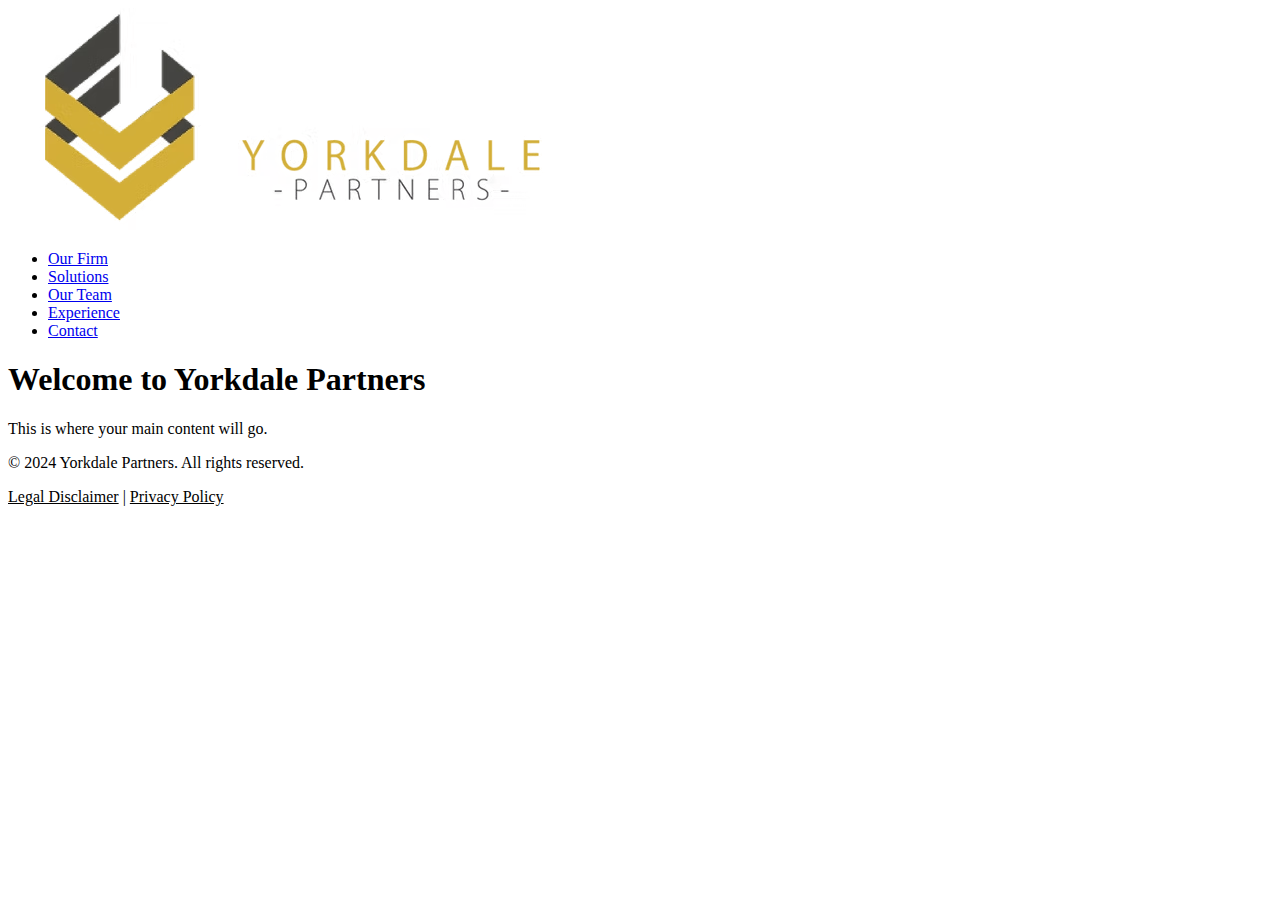
==== index.html @ 60aa14d4 "Update index.html" ====
<!DOCTYPE html>
<html lang="en">
<head>
  <meta charset="UTF-8">
  <meta name="viewport" content="width=device-width, initial-scale=1.0">
  <title>Yorkdale Partners</title>
  <link rel="stylesheet" href="styles.css"> <!-- Link to new CSS -->
</head>
<body>
  <!-- Top Navbar for Page Links -->
  <div class="navbar">
    <!-- Logo container with logo image and logo name -->
    <div class="logo-container">
      <img src="Images/Logo.avif" alt="Yorkdale Partners Logo" class="logo">
      <img src="Images/LogoName.avif" alt="Yorkdale Partners Name" class="logo-name">
    </div>
    <nav>
      <ul>
        <li><a href="index.html" class="active">Our Firm</a></li>
        <li><a href="solutions.html">Solutions</a></li>
        <li><a href="team.html">Our Team</a></li>
        <li><a href="experience.html">Experience</a></li>
        <li><a href="contact.html">Contact</a></li>
      </ul>
    </nav>
  </div>

  <!-- Main Content -->
  <div class="main-content">
    <h1>Welcome to Yorkdale Partners</h1>
    <p>This is where your main content will go.</p>
  </div>

  <!-- Footer Section -->
  <footer class="footer">
    <p>&copy; 2024 Yorkdale Partners. All rights reserved.</p>
    <p>
      <u>Legal Disclaimer</u> <span class="separator">|</span> <u>Privacy Policy</u>
    </p>
  </footer>
</body>
</html>
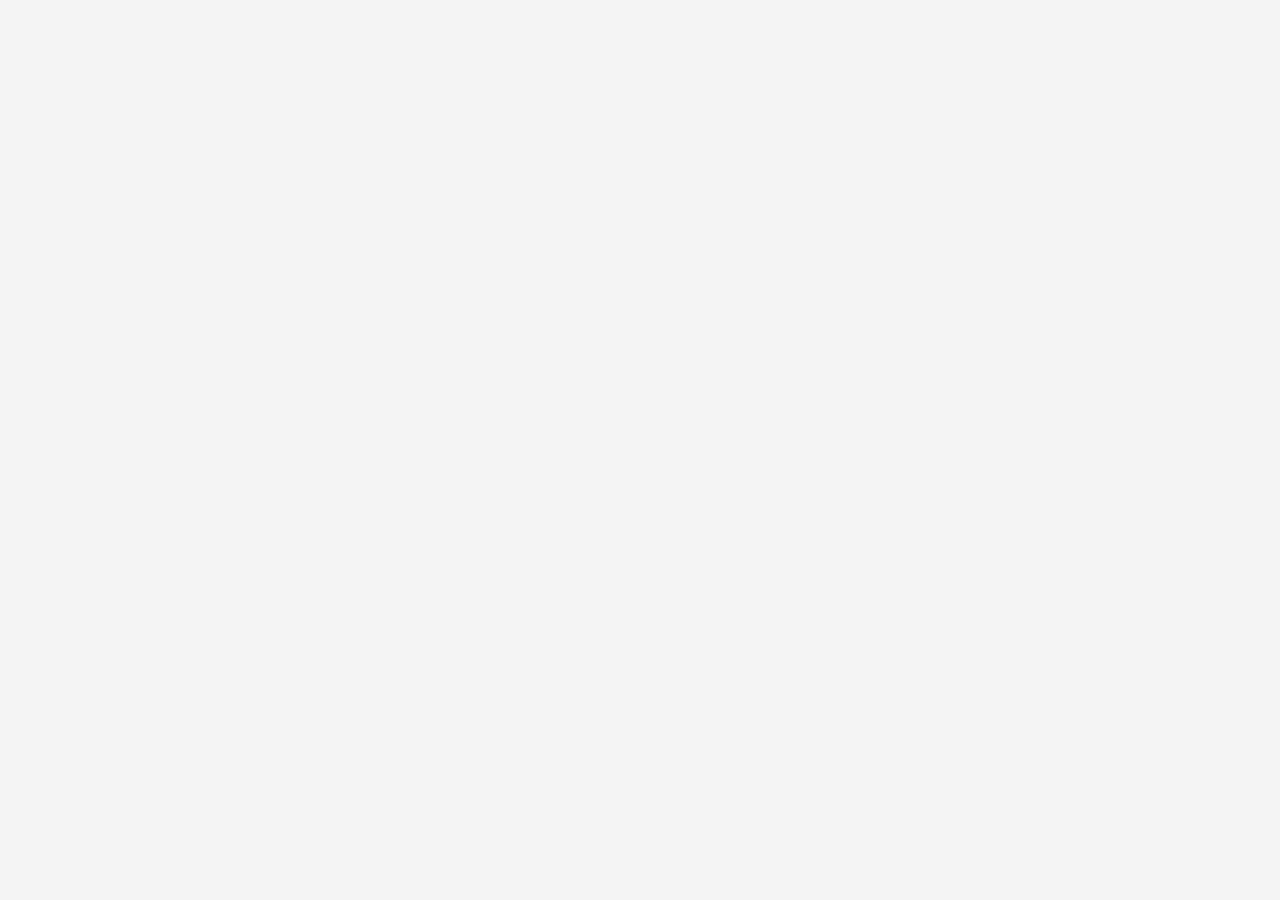
==== commit 9e44dba5: "Update index.html" ====
--- a/index.html
+++ b/index.html
@@ -4,39 +4,62 @@
   <meta charset="UTF-8">
   <meta name="viewport" content="width=device-width, initial-scale=1.0">
   <title>Yorkdale Partners</title>
-  <link rel="stylesheet" href="styles.css"> <!-- Link to new CSS -->
-</head>
-<body>
-  <!-- Top Navbar for Page Links -->
-  <div class="navbar">
-    <!-- Logo container with logo image and logo name -->
-    <div class="logo-container">
-      <img src="Images/Logo.avif" alt="Yorkdale Partners Logo" class="logo">
-      <img src="Images/LogoName.avif" alt="Yorkdale Partners Name" class="logo-name">
-    </div>
-    <nav>
-      <ul>
-        <li><a href="index.html" class="active">Our Firm</a></li>
-        <li><a href="solutions.html">Solutions</a></li>
-        <li><a href="team.html">Our Team</a></li>
-        <li><a href="experience.html">Experience</a></li>
-        <li><a href="contact.html">Contact</a></li>
-      </ul>
-    </nav>
-  </div>
+  <style>
+    /* Reset some default styles for consistency */
+    * {
+      margin: 0;
+      padding: 0;
+      box-sizing: border-box;
+    }
 
-  <!-- Main Content -->
-  <div class="main-content">
-    <h1>Welcome to Yorkdale Partners</h1>
-    <p>This is where your main content will go.</p>
-  </div>
+    /* Body styling */
+    body {
+      font-family: Arial, sans-serif;
+      background-color: #f4f4f4;
+      padding-top: 100px; /* Space for the larger fixed navbar */
+    }
 
-  <!-- Footer Section -->
-  <footer class="footer">
-    <p>&copy; 2024 Yorkdale Partners. All rights reserved.</p>
-    <p>
-      <u>Legal Disclaimer</u> <span class="separator">|</span> <u>Privacy Policy</u>
-    </p>
-  </footer>
-</body>
-</html>
+    /* Navbar Styling */
+    .navbar {
+      display: flex;
+      justify-content: space-between;
+      align-items: center;
+      background-color: #f8f8f8; /* Light grey for visibility */
+      padding: 20px 40px;
+      position: fixed;
+      top: 0;
+      left: 0;
+      width: 100%;
+      z-index: 1000;
+      box-shadow: 0 2px 4px rgba(0, 0, 0, 0.1);
+    }
+
+    .navbar .logo-container {
+      display: flex;
+      align-items: center;
+      gap: 10px; /* Space between logo and text */
+    }
+
+    /* Logo and Logo Text 2x */
+    .navbar .logo {
+      height: 80px; /* 2x the original size */
+      width: auto;
+    }
+
+    .navbar .logo-name {
+      height: 80px; /* Match logo size */
+      width: auto;
+    }
+
+    /* Navbar Links 1.5x Size */
+    .navbar nav ul {
+      list-style: none;
+      display: flex;
+      gap: 30px;
+    }
+
+    .navbar nav ul li a {
+      text-decoration: none;
+      color: #a2a2a2; /* Custom text color */
+      font-size: 24px; /* 1.5x original size */
+      f
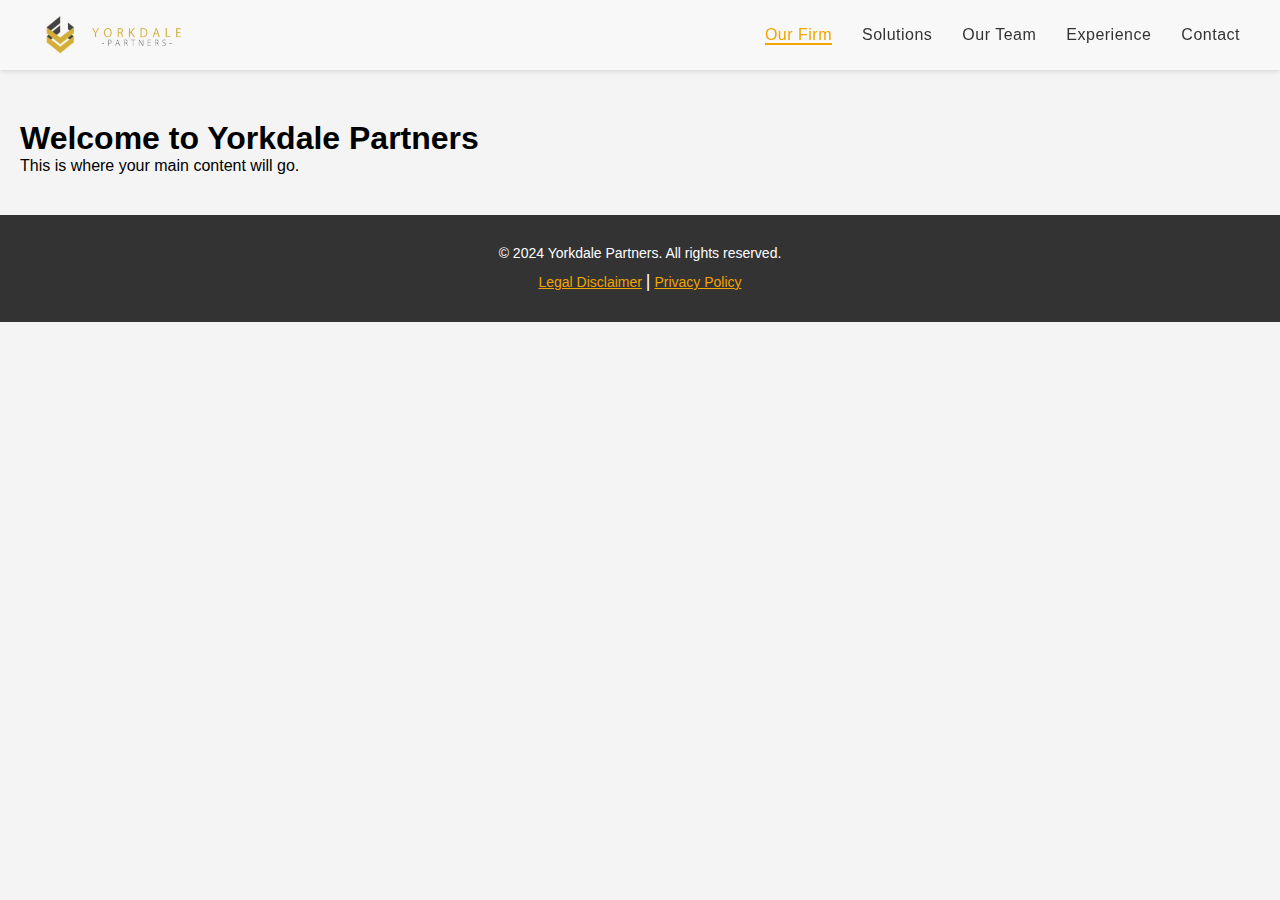
==== commit 5d7e29ea: "Update index.html" ====
--- a/index.html
+++ b/index.html
@@ -16,7 +16,7 @@
     body {
       font-family: Arial, sans-serif;
       background-color: #f4f4f4;
-      padding-top: 100px; /* Space for the larger fixed navbar */
+      padding-top: 70px; /* Space for the fixed navbar */
     }
 
     /* Navbar Styling */
@@ -24,34 +24,32 @@
       display: flex;
       justify-content: space-between;
       align-items: center;
-      background-color: #f8f8f8; /* Light grey for visibility */
-      padding: 20px 40px;
+      background-color: #f8f8f8; /* Light grey for better logo visibility */
+      padding: 15px 40px;
       position: fixed;
       top: 0;
       left: 0;
       width: 100%;
       z-index: 1000;
-      box-shadow: 0 2px 4px rgba(0, 0, 0, 0.1);
+      box-shadow: 0 2px 4px rgba(0, 0, 0, 0.1); /* Subtle shadow for depth */
     }
 
     .navbar .logo-container {
       display: flex;
       align-items: center;
-      gap: 10px; /* Space between logo and text */
+      gap: 10px; /* Space between logo image and logo name */
     }
 
-    /* Logo and Logo Text 2x */
     .navbar .logo {
-      height: 80px; /* 2x the original size */
+      height: 40px;
       width: auto;
     }
 
     .navbar .logo-name {
-      height: 80px; /* Match logo size */
+      height: 40px;
       width: auto;
     }
 
-    /* Navbar Links 1.5x Size */
     .navbar nav ul {
       list-style: none;
       display: flex;
@@ -60,6 +58,90 @@
 
     .navbar nav ul li a {
       text-decoration: none;
-      color: #a2a2a2; /* Custom text color */
-      font-size: 24px; /* 1.5x original size */
-      f
+      color: #333; /* Dark grey for contrast against light navbar */
+      font-size: 16px;
+      font-weight: 500;
+      letter-spacing: 0.5px;
+      transition: color 0.3s ease, transform 0.3s ease;
+    }
+
+    .navbar nav ul li a:hover {
+      color: #f0a500;
+      transform: translateY(-2px);
+    }
+
+    .navbar nav ul li a.active {
+      color: #f0a500;
+      border-bottom: 2px solid #f0a500;
+    }
+
+    /* Main Content */
+    .main-content {
+      padding: 20px;
+      margin-top: 30px;
+    }
+
+    /* Footer Styling */
+    .footer {
+      background-color: #333;
+      color: white;
+      text-align: center;
+      padding: 20px;
+      font-size: 14px;
+      margin-top: 20px;
+    }
+
+    .footer p {
+      margin: 10px 0;
+    }
+
+    .footer u {
+      text-decoration: underline;
+      color: #f0a500;
+    }
+
+    .footer u:hover {
+      color: #ff6600;
+    }
+
+    .separator {
+      text-decoration: none;
+      color: white;
+      font-size: 18px;
+    }
+  </style>
+</head>
+<body>
+  <!-- Top Navbar for Page Links -->
+  <div class="navbar">
+    <!-- Logo container with logo image and logo name -->
+    <div class="logo-container">
+      <img src="Images/Logo.avif" alt="Yorkdale Partners Logo" class="logo">
+      <img src="Images/LogoName.avif" alt="Yorkdale Partners Name" class="logo-name">
+    </div>
+    <nav>
+      <ul>
+        <li><a href="index.html" class="active">Our Firm</a></li>
+        <li><a href="solutions.html">Solutions</a></li>
+        <li><a href="team.html">Our Team</a></li>
+        <li><a href="experience.html">Experience</a></li>
+        <li><a href="contact.html">Contact</a></li>
+      </ul>
+    </nav>
+  </div>
+
+  <!-- Main Content -->
+  <div class="main-content">
+    <h1>Welcome to Yorkdale Partners</h1>
+    <p>This is where your main content will go.</p>
+  </div>
+
+  <!-- Footer Section -->
+  <footer class="footer">
+    <p>&copy; 2024 Yorkdale Partners. All rights reserved.</p>
+    <p>
+      <u>Legal Disclaimer</u> <span class="separator">|</span> <u>Privacy Policy</u>
+    </p>
+  </footer>
+</body>
+</html>
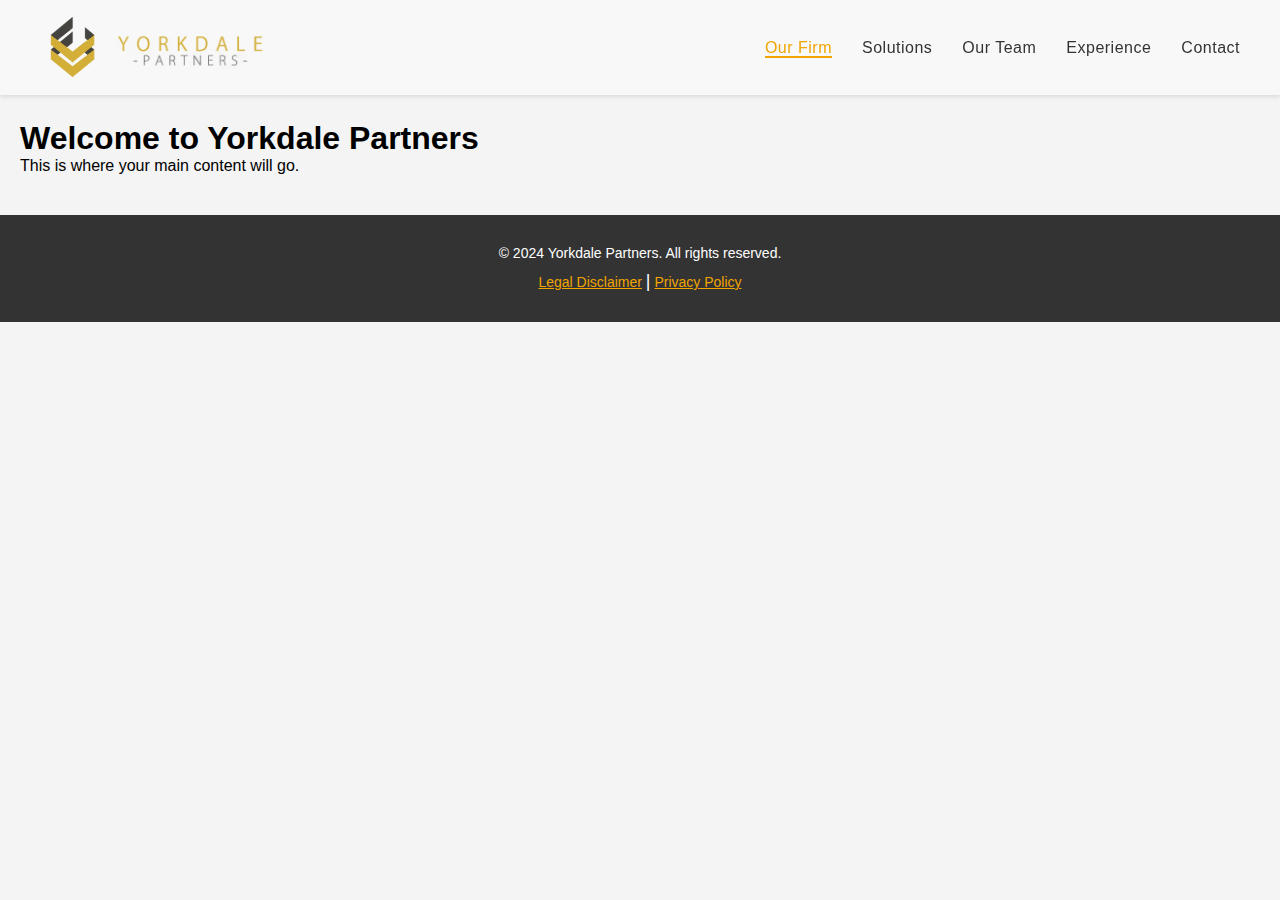
==== commit f784fc8c: "Update index.html" ====
--- a/index.html
+++ b/index.html
@@ -41,12 +41,12 @@
     }
 
     .navbar .logo {
-      height: 40px;
+      height: 65px;
       width: auto;
     }
 
     .navbar .logo-name {
-      height: 40px;
+      height: 65px;
       width: auto;
     }
 
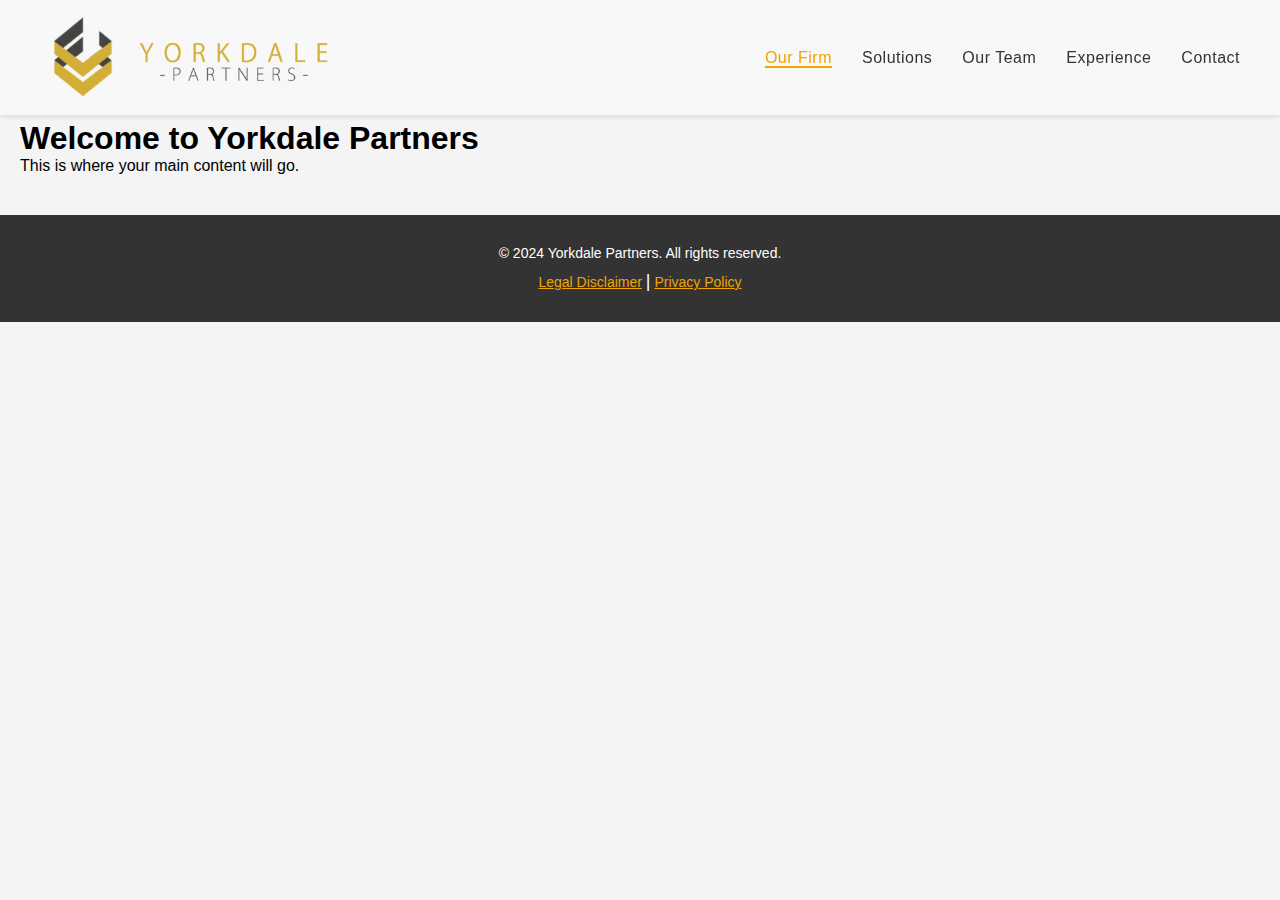
==== commit 0448cf77: "Update index.html" ====
--- a/index.html
+++ b/index.html
@@ -41,12 +41,12 @@
     }
 
     .navbar .logo {
-      height: 65px;
+      height: 85px;
       width: auto;
     }
 
     .navbar .logo-name {
-      height: 65px;
+      height: 85px;
       width: auto;
     }
 
@@ -66,7 +66,7 @@
     }
 
     .navbar nav ul li a:hover {
-      color: #f0a500;
+      color: #e2bf66;
       transform: translateY(-2px);
     }
 
@@ -122,10 +122,10 @@
     <nav>
       <ul>
         <li><a href="index.html" class="active">Our Firm</a></li>
-        <li><a href="solutions.html">Solutions</a></li>
-        <li><a href="team.html">Our Team</a></li>
-        <li><a href="experience.html">Experience</a></li>
-        <li><a href="contact.html">Contact</a></li>
+        <li><a href="index.html">Solutions</a></li>
+        <li><a href="index.html">Our Team</a></li>
+        <li><a href="Experience.html">Experience</a></li>
+        <li><a href="Contact.html">Contact</a></li>
       </ul>
     </nav>
   </div>
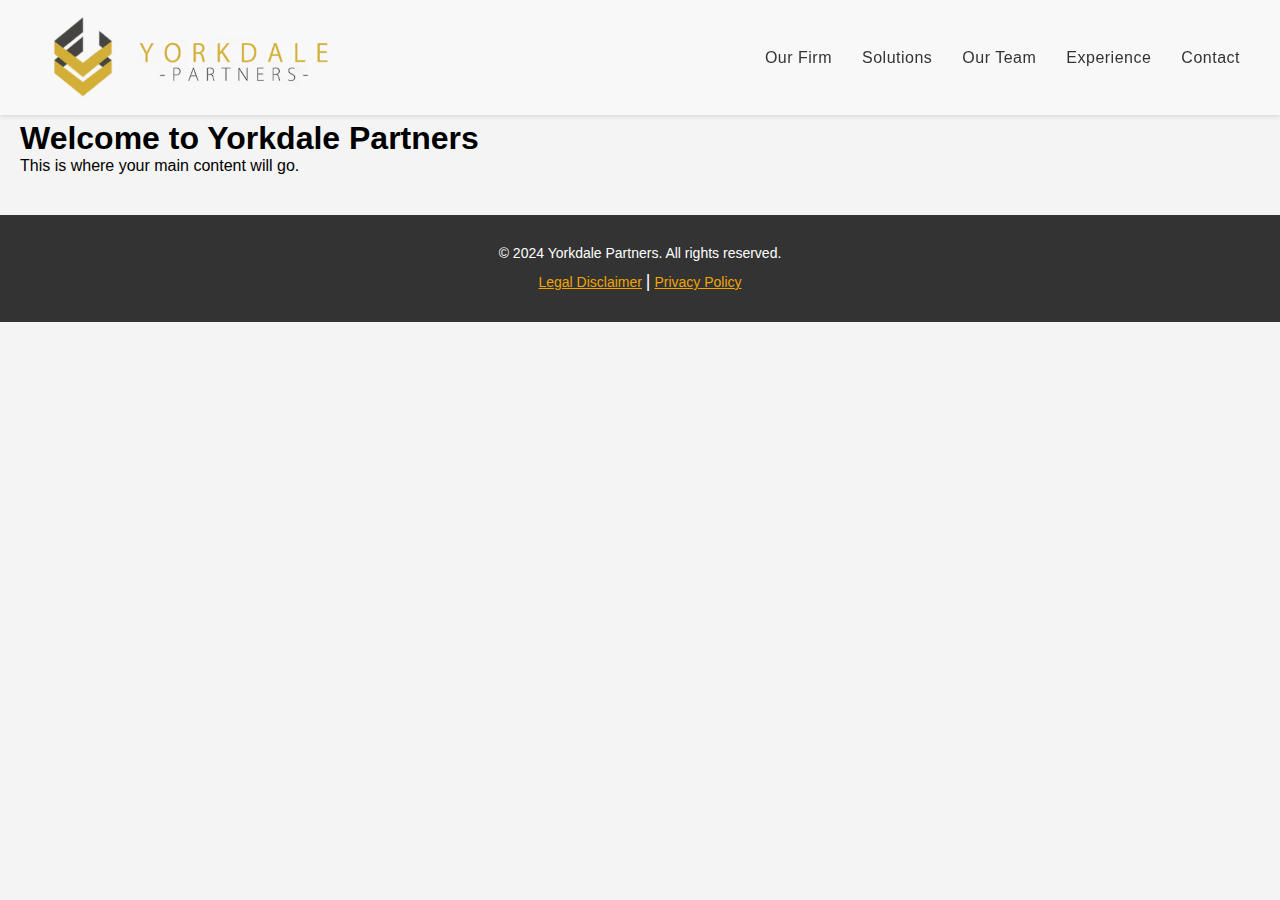
==== commit 2e389840: "Update index.html" ====
--- a/index.html
+++ b/index.html
@@ -121,7 +121,7 @@
     </div>
     <nav>
       <ul>
-        <li><a href="index.html" class="active">Our Firm</a></li>
+        <li><a href="index.html">Our Firm</a></li>
         <li><a href="index.html">Solutions</a></li>
         <li><a href="index.html">Our Team</a></li>
         <li><a href="Experience.html">Experience</a></li>
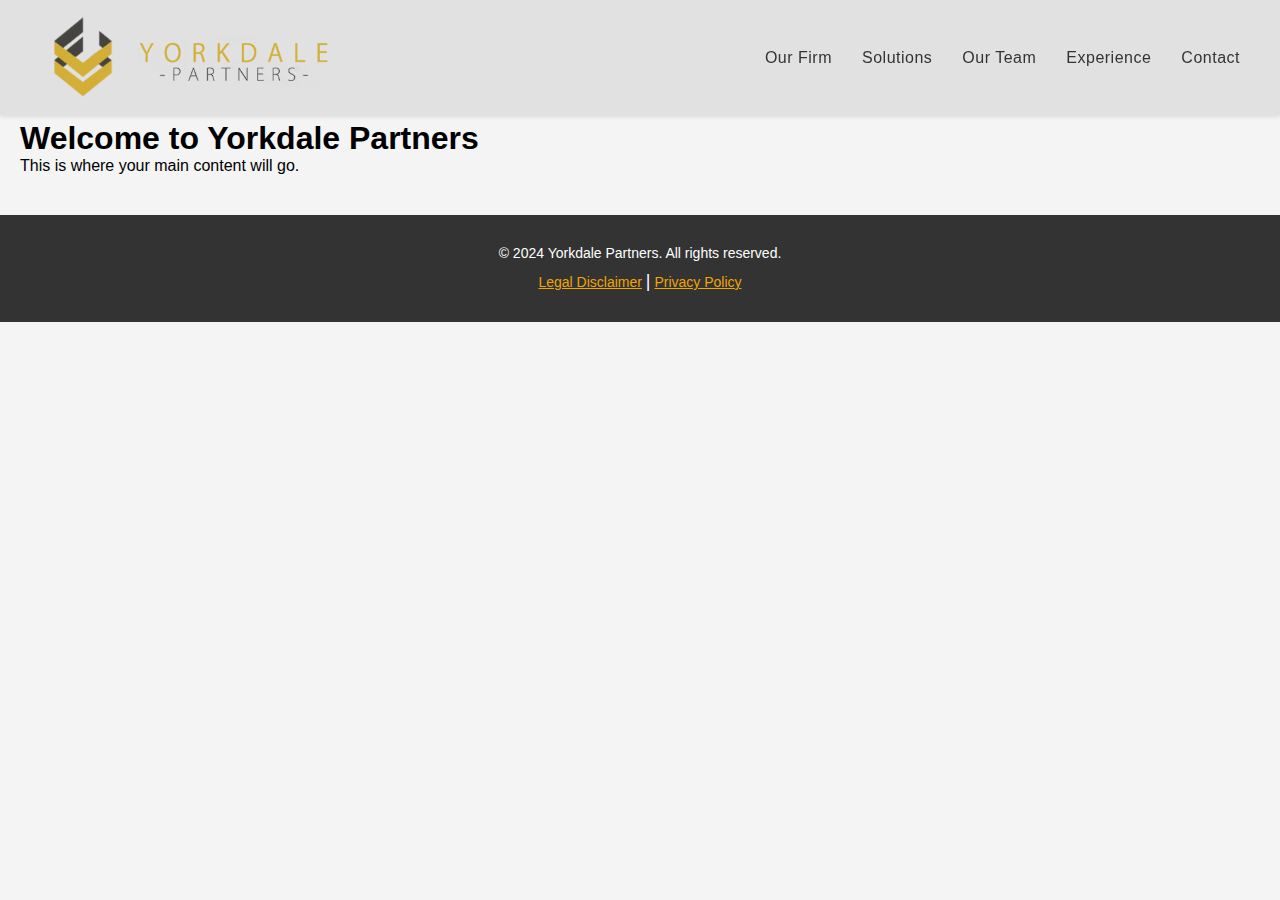
==== commit 5af013dc: "Update index.html" ====
--- a/index.html
+++ b/index.html
@@ -24,7 +24,7 @@
       display: flex;
       justify-content: space-between;
       align-items: center;
-      background-color: #f8f8f8; /* Light grey for better logo visibility */
+      background-color: #e1e1e1; /* Light grey for better logo visibility */
       padding: 15px 40px;
       position: fixed;
       top: 0;
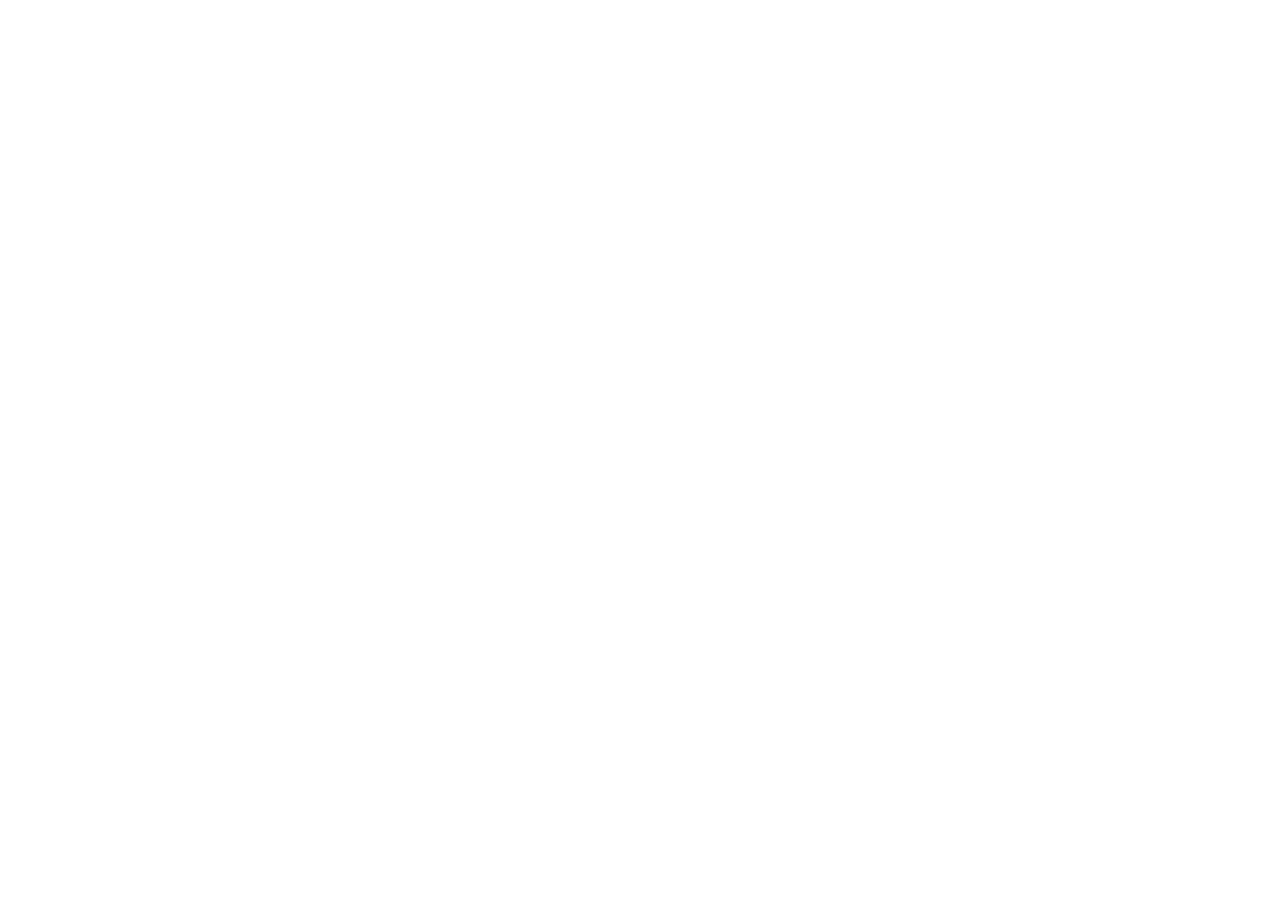
==== commit d6224341: "Add files via upload" ====
--- a/index.html
+++ b/index.html
@@ -1,147 +1,14 @@
-<!DOCTYPE html>
+<!doctype html>
 <html lang="en">
-<head>
-  <meta charset="UTF-8">
-  <meta name="viewport" content="width=device-width, initial-scale=1.0">
-  <title>Yorkdale Partners</title>
-  <style>
-    /* Reset some default styles for consistency */
-    * {
-      margin: 0;
-      padding: 0;
-      box-sizing: border-box;
-    }
-
-    /* Body styling */
-    body {
-      font-family: Arial, sans-serif;
-      background-color: #f4f4f4;
-      padding-top: 70px; /* Space for the fixed navbar */
-    }
-
-    /* Navbar Styling */
-    .navbar {
-      display: flex;
-      justify-content: space-between;
-      align-items: center;
-      background-color: #e1e1e1; /* Light grey for better logo visibility */
-      padding: 15px 40px;
-      position: fixed;
-      top: 0;
-      left: 0;
-      width: 100%;
-      z-index: 1000;
-      box-shadow: 0 2px 4px rgba(0, 0, 0, 0.1); /* Subtle shadow for depth */
-    }
-
-    .navbar .logo-container {
-      display: flex;
-      align-items: center;
-      gap: 10px; /* Space between logo image and logo name */
-    }
-
-    .navbar .logo {
-      height: 85px;
-      width: auto;
-    }
-
-    .navbar .logo-name {
-      height: 85px;
-      width: auto;
-    }
-
-    .navbar nav ul {
-      list-style: none;
-      display: flex;
-      gap: 30px;
-    }
-
-    .navbar nav ul li a {
-      text-decoration: none;
-      color: #333; /* Dark grey for contrast against light navbar */
-      font-size: 16px;
-      font-weight: 500;
-      letter-spacing: 0.5px;
-      transition: color 0.3s ease, transform 0.3s ease;
-    }
-
-    .navbar nav ul li a:hover {
-      color: #e2bf66;
-      transform: translateY(-2px);
-    }
-
-    .navbar nav ul li a.active {
-      color: #f0a500;
-      border-bottom: 2px solid #f0a500;
-    }
-
-    /* Main Content */
-    .main-content {
-      padding: 20px;
-      margin-top: 30px;
-    }
-
-    /* Footer Styling */
-    .footer {
-      background-color: #333;
-      color: white;
-      text-align: center;
-      padding: 20px;
-      font-size: 14px;
-      margin-top: 20px;
-    }
-
-    .footer p {
-      margin: 10px 0;
-    }
-
-    .footer u {
-      text-decoration: underline;
-      color: #f0a500;
-    }
-
-    .footer u:hover {
-      color: #ff6600;
-    }
-
-    .separator {
-      text-decoration: none;
-      color: white;
-      font-size: 18px;
-    }
-  </style>
-</head>
-<body>
-  <!-- Top Navbar for Page Links -->
-  <div class="navbar">
-    <!-- Logo container with logo image and logo name -->
-    <div class="logo-container">
-      <img src="Images/Logo.avif" alt="Yorkdale Partners Logo" class="logo">
-      <img src="Images/LogoName.avif" alt="Yorkdale Partners Name" class="logo-name">
-    </div>
-    <nav>
-      <ul>
-        <li><a href="index.html">Our Firm</a></li>
-        <li><a href="index.html">Solutions</a></li>
-        <li><a href="index.html">Our Team</a></li>
-        <li><a href="Experience.html">Experience</a></li>
-        <li><a href="Contact.html">Contact</a></li>
-      </ul>
-    </nav>
-  </div>
-
-  <!-- Main Content -->
-  <div class="main-content">
-    <h1>Welcome to Yorkdale Partners</h1>
-    <p>This is where your main content will go.</p>
-  </div>
-
-  <!-- Footer Section -->
-  <footer class="footer">
-    <p>&copy; 2024 Yorkdale Partners. All rights reserved.</p>
-    <p>
-      <u>Legal Disclaimer</u> <span class="separator">|</span> <u>Privacy Policy</u>
-    </p>
-  </footer>
-</body>
+  <head>
+    <meta charset="UTF-8" />
+    <link rel="icon" type="image/svg+xml" href="/vite.svg" />
+    <link rel="stylesheet" href="https://rsms.me/inter/inter.css">
+    <meta name="viewport" content="width=device-width, initial-scale=1.0" />
+    <title>TTI - Toronto Trust Investments</title>
+  </head>
+  <body>
+    <div id="root"></div>
+    <script type="module" src="/src/main.tsx"></script>
+  </body>
 </html>
